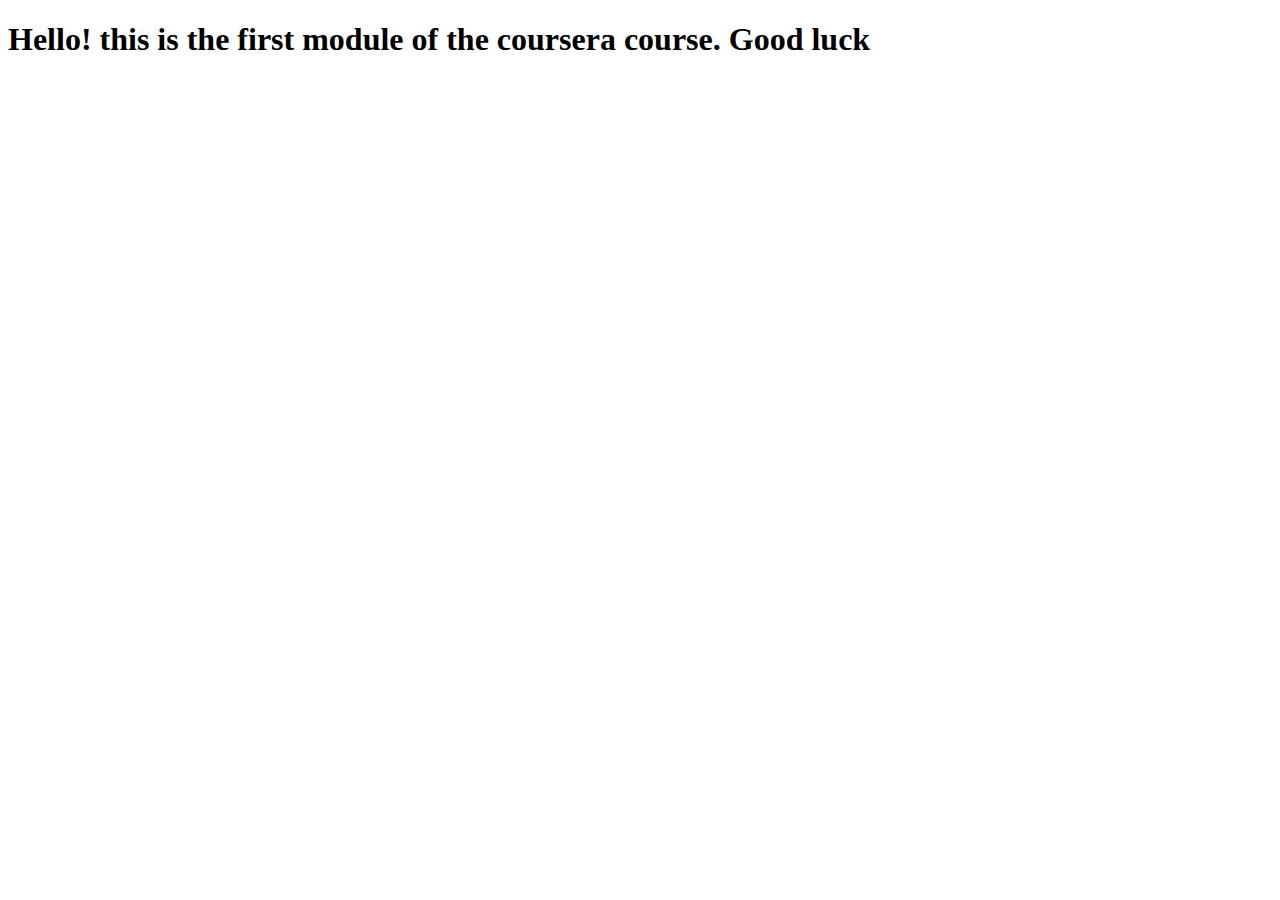
==== index.html @ b6d69763 "added the first index file" ====
<!DOCTYPE html>
<html>
  <head>
    <meta charset="utf-8">
    <title>Hello!</title>
  </head>
  <body>
    <h1>Hello! this is the first module of the coursera course. Good luck</h1>
  </body>
</html>
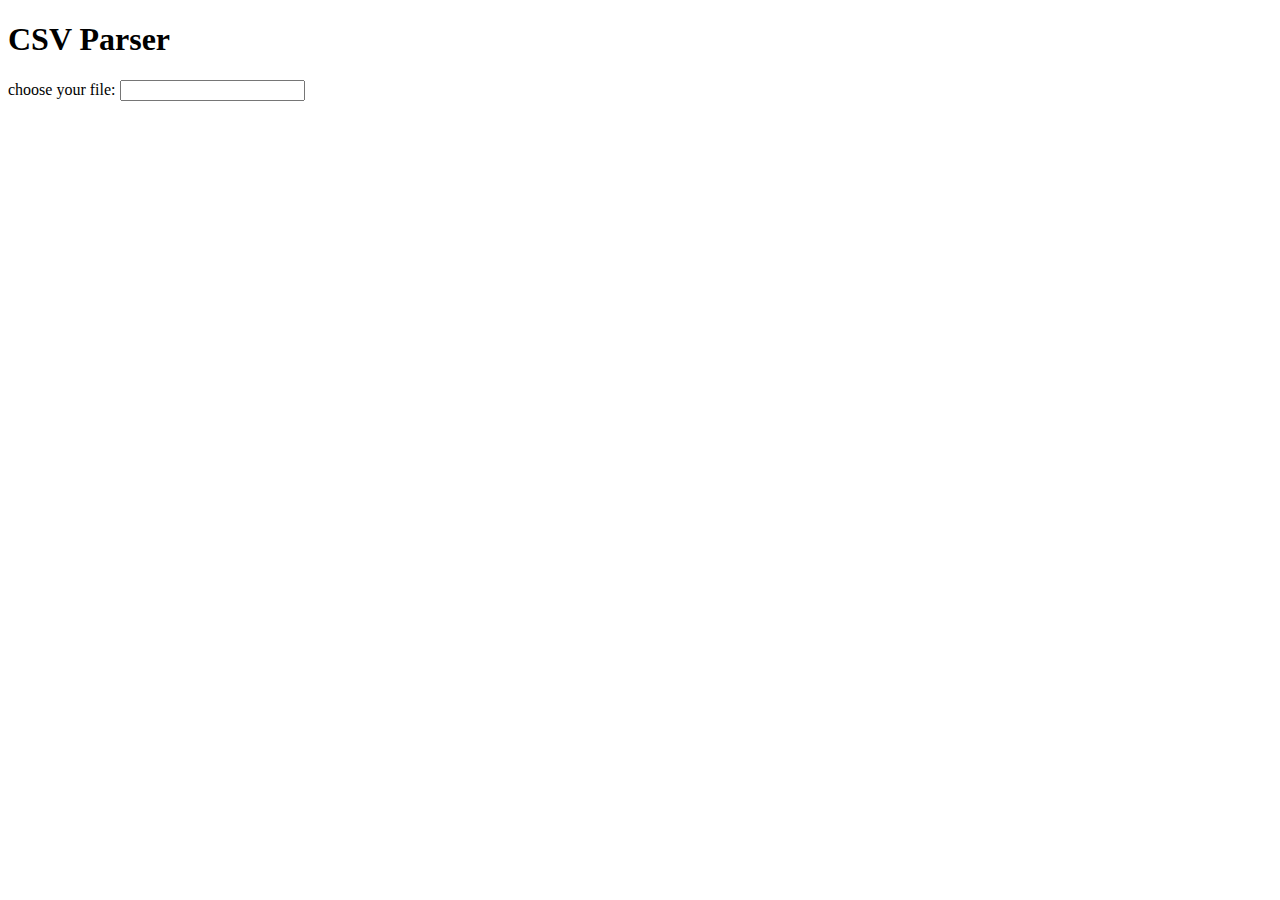
==== commit aec5f3df: "added Anlgular.min.js and app.js" ====
--- a/index.html
+++ b/index.html
@@ -1,10 +1,14 @@
 <!DOCTYPE html>
-<html>
+<html ng-app="myFirstApp">
   <head>
     <meta charset="utf-8">
+    <script src="angular.min.js"></script>
+    <script src="app.js"></script>
     <title>Hello!</title>
   </head>
   <body>
-    <h1>Hello! this is the first module of the coursera course. Good luck</h1>
+    <h1>CSV Parser</h1>
+    <label>choose your file: </label>
+    <input type="txt" ng-model=""></input>
   </body>
 </html>
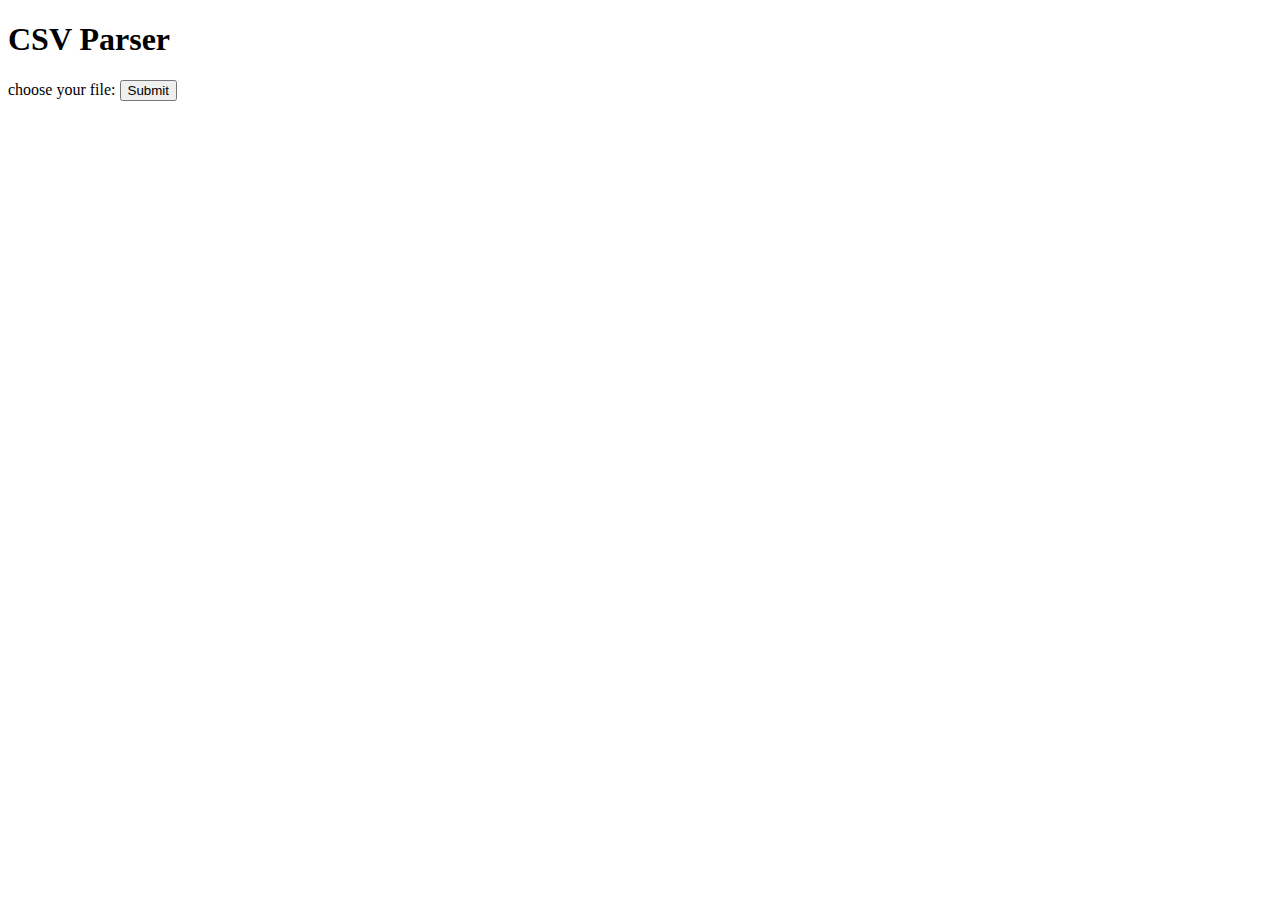
==== commit eb6dab7d: "Copied Angular.min.js in the module1-solution folder" ====
--- a/index.html
+++ b/index.html
@@ -2,13 +2,13 @@
 <html ng-app="myFirstApp">
   <head>
     <meta charset="utf-8">
-    <script src="angular.min.js"></script>
+    <script src="./angular.min.js"></script>
     <script src="app.js"></script>
     <title>Hello!</title>
   </head>
-  <body>
+  <body ng-controller="CSVParser">
     <h1>CSV Parser</h1>
     <label>choose your file: </label>
-    <input type="txt" ng-model=""></input>
+    <input type="submit" ng-model=""></input>
   </body>
 </html>
